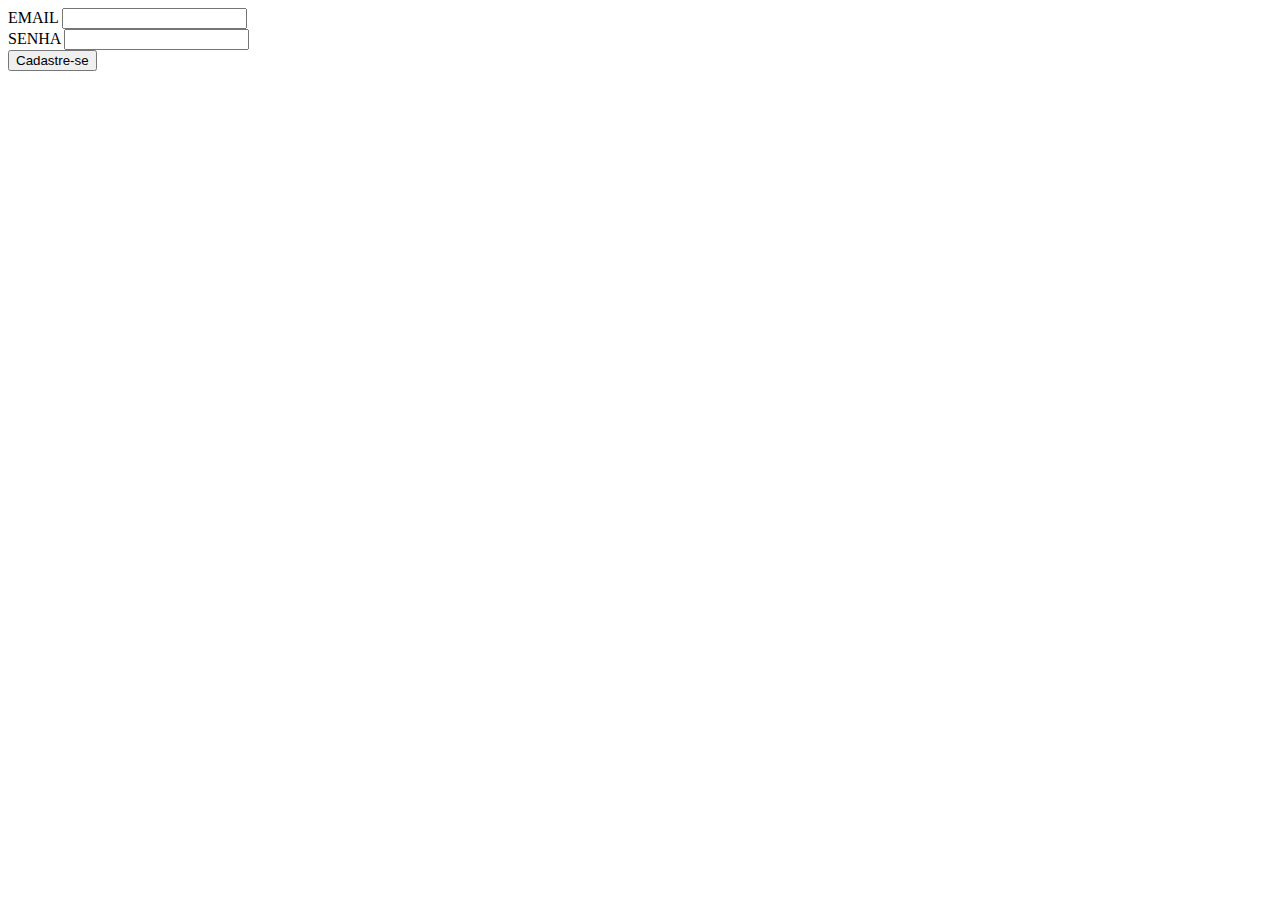
==== form.html @ 10f2f6f5 "imobiliaria site teste" ====
<!DOCTYPE html>
<html lang="pt-br">
<head>
    <meta charset="UTF-8">
    <meta name="viewport" content="width=device-width, initial-scale=1.0">
    <title>FORMULÁRIO</title>
</head>
<body>
    <form action="">
        <label for="input-email">EMAIL</label>
        <input type="email" class="input-email" id="input-email" name="input-email"> <br>


        <label for="input-password">SENHA</label>
        <input type="password" class="input-password" id="input-password" name="input-password"> <br>

        <input type="submit" value="Cadastre-se">









    </form>




</body>
</html>
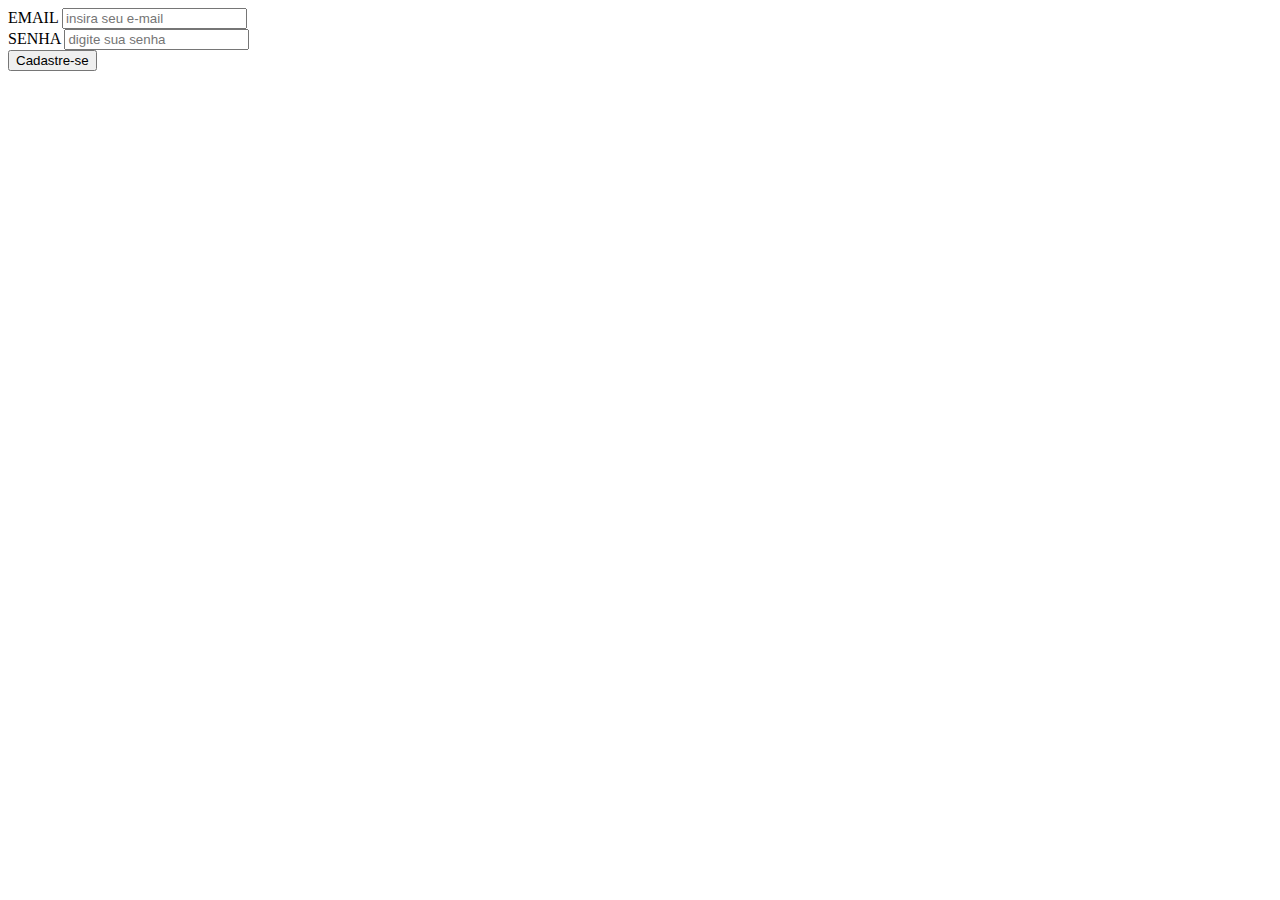
==== commit 58f8fbfe: "imobiliaria site teste" ====
--- a/form.html
+++ b/form.html
@@ -3,29 +3,29 @@
 <head>
     <meta charset="UTF-8">
     <meta name="viewport" content="width=device-width, initial-scale=1.0">
-    <title>FORMULÁRIO</title>
+    <title>formulário</title>
+    <link rel="shortcut icon" href="imagens/icone02.jpg" type="image/x-icon">
 </head>
 <body>
     <form action="">
         <label for="input-email">EMAIL</label>
-        <input type="email" class="input-email" id="input-email" name="input-email"> <br>
+        <input type="email" class="input-email" id="input-email" name="input-email" placeholder="insira seu e-mail"> <br>
 
 
         <label for="input-password">SENHA</label>
-        <input type="password" class="input-password" id="input-password" name="input-password"> <br>
+        <input type="password" class="input-password" id="input-password" name="input-password" placeholder="digite sua senha"> <br>
 
         <input type="submit" value="Cadastre-se">
 
-
-
-
-
-
-
-
-
     </form>
 
+<!-- placeholder nome que fica dentro da caixa onde digita as info -->
+
+<!-- LABEL= Usada como etiqueta para formulário (nome da caixa) peça fundamental para construção de formulários. o (for "") que é vinculado com ele servirá para especificar a qual input ele pertence/comversa. -->
+
+<!-- INPUT = Utilizado para especificar o tipo de entrada da informação (text, passaword, date e etc..) sempre lembrar que input precisa ter ID, CLASS e NAME para facilitar em ações futuras. -->
+
+<!-- INPUT TYPE "SUBMIT" = utilizado como botão, e o type "submit" faz uma ação de envio das informações que encontram dentro do formulário, sendo essencial para um formulário. alterando o "VALUE" é possivel trocar o nome de visualização do botão -->
 
 
 
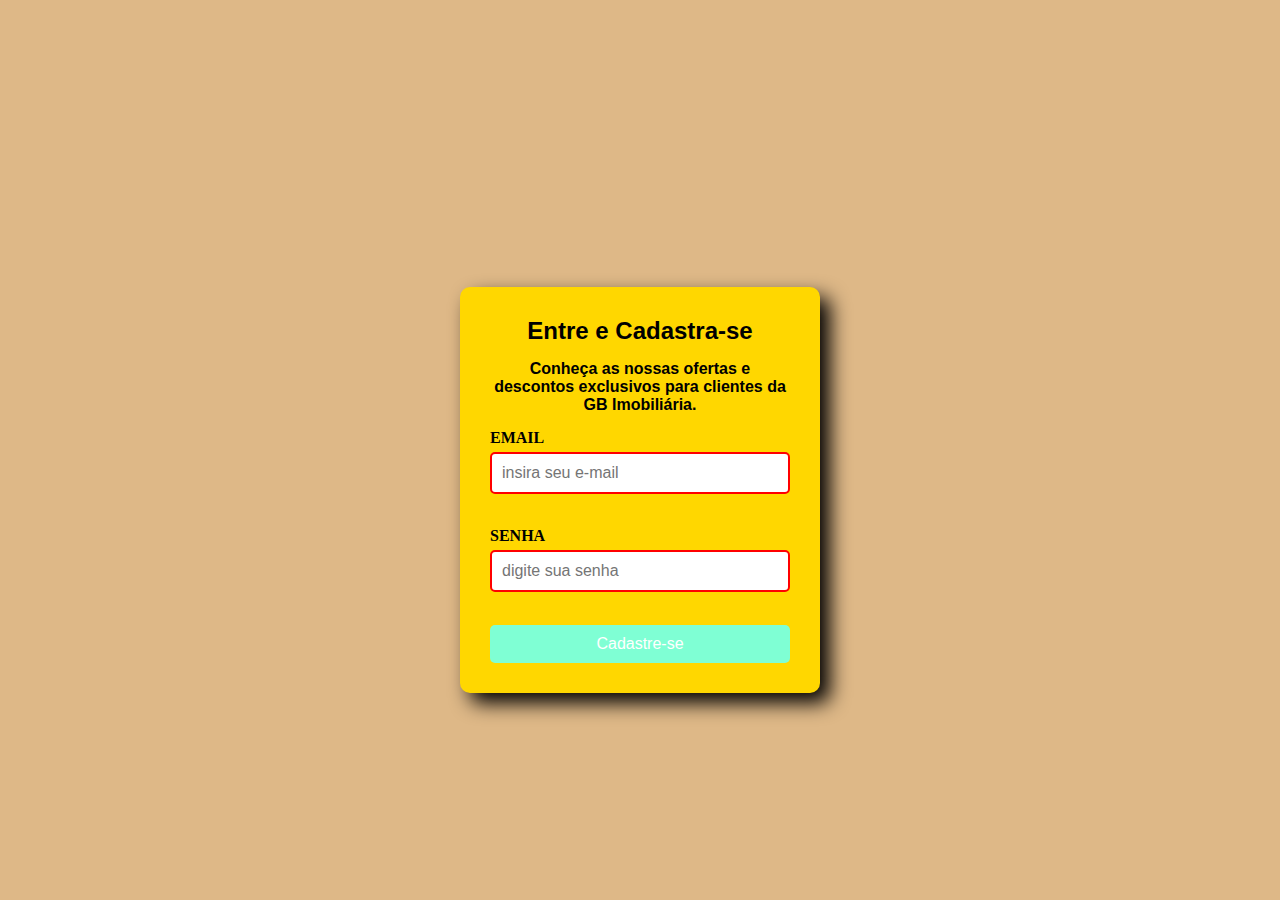
==== commit f19ae930: "imobiliaria site teste" ====
--- a/form.html
+++ b/form.html
@@ -3,21 +3,29 @@
 <head>
     <meta charset="UTF-8">
     <meta name="viewport" content="width=device-width, initial-scale=1.0">
-    <title>formulário</title>
+    <title>Formulário GB Imobiliária </title>
     <link rel="shortcut icon" href="imagens/icone02.jpg" type="image/x-icon">
+    <link rel="stylesheet" href="form.css">
 </head>
 <body>
+    <div class="div-form">
     <form action="">
+
+<h2>Entre e Cadastra-se</h2>
+
+<p>Conheça as nossas ofertas e descontos exclusivos para clientes da GB Imobiliária.</p>
+
         <label for="input-email">EMAIL</label>
-        <input type="email" class="input-email" id="input-email" name="input-email" placeholder="insira seu e-mail"> <br>
+        <input type="email" class="input-email dombosco" id="input-email" name="input-email" placeholder="insira seu e-mail"> <br>
 
 
         <label for="input-password">SENHA</label>
-        <input type="password" class="input-password" id="input-password" name="input-password" placeholder="digite sua senha"> <br>
+        <input type="password" class="input-password dombosco" id="input-password" name="input-password" placeholder="digite sua senha"> <br>
 
-        <input type="submit" value="Cadastre-se">
+        <input type="submit" value="Cadastre-se" class="btn-form">
 
     </form>
+</div>
 
 <!-- placeholder nome que fica dentro da caixa onde digita as info -->
 
--- a/form.css
+++ b/form.css
@@ -0,0 +1,74 @@
+/*estilização global*/
+* {
+    margin: 0;
+    padding: 0;
+}
+
+body {
+    background-color: burlywood;
+    display: flex;
+    justify-content: center;
+    align-items: center;
+    height: 100vh;
+}
+
+/*estilizando a div que contem o formulario*/
+
+.div-form {
+    background-color: gold;
+    padding: 30px;
+    border-radius: 10px;
+    box-shadow: 10px 10px 20px black;
+    width: 300px;
+    margin-top: 80px;
+}
+
+
+form {
+    display: flex;
+    flex-direction: column;
+
+}
+
+label {
+    margin-bottom: 5px; /*margem inferior*/
+    font-weight: bold; /*largura da fonte*/
+}
+
+
+
+.dombosco {
+
+    padding: 10px; /*espaçamento interno*/
+    margin-bottom: 15px; /*espaçamento inferior dos input*/
+    font-size: 16px;  /*tamanho da letra*/
+    border-radius: 5px; /*bordas arredondadas*/
+    border: 2px solid red; /*inserindo bordas nos input*/
+    
+}
+
+.btn-form {
+    background-color: aquamarine; /*cor de fundo do botão*/
+    color: white; /*cor da letra*/
+    padding: 10px; /*espaçamento interno*/
+    border: none; /*bordar = nenhuma/sem borda*/
+    border-radius: 5px; /*arredondamento do botão*/
+    font-size: 16px; /*tamanho da letra*/
+    cursor: pointer; /*tipo de cursor do mouse*/
+
+
+}
+
+
+.btn-form:hover {
+    background-color: blueviolet;
+    transition: 0,8s;
+}
+
+
+h2, p {
+    margin-bottom: 15px;
+    font-family: Verdana, Geneva, Tahoma, sans-serif;
+    font-weight: 800;
+    text-align: center;
+}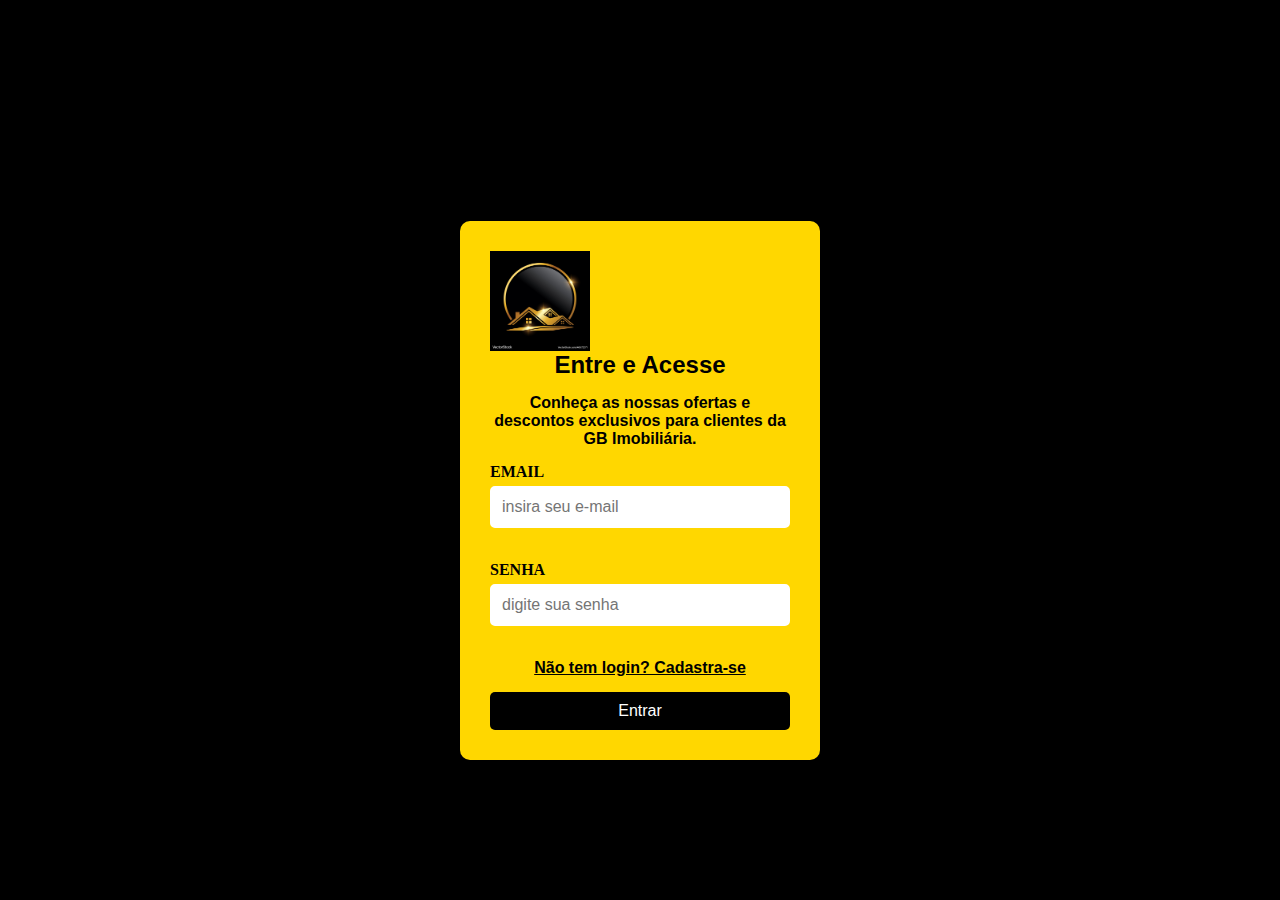
==== commit c3599016: "imobiliaria site teste" ====
--- a/form.html
+++ b/form.html
@@ -8,24 +8,37 @@
     <link rel="stylesheet" href="form.css">
 </head>
 <body>
+
+
+
     <div class="div-form">
     <form action="">
+        
 
-<h2>Entre e Cadastra-se</h2>
+        <img src="imagens/icone02.jpg" alt="icone" class="img">
+<h2>Entre e Acesse</h2>
 
 <p>Conheça as nossas ofertas e descontos exclusivos para clientes da GB Imobiliária.</p>
 
         <label for="input-email">EMAIL</label>
-        <input type="email" class="input-email dombosco" id="input-email" name="input-email" placeholder="insira seu e-mail"> <br>
+        <input type="email" class="input-email dombosco" id="input-email" name="input-email" placeholder="insira seu e-mail" required> <br>
 
 
         <label for="input-password">SENHA</label>
-        <input type="password" class="input-password dombosco" id="input-password" name="input-password" placeholder="digite sua senha"> <br>
+        <input type="password" class="input-password dombosco" id="input-password" name="input-password" placeholder="digite sua senha" required> <br>
 
-        <input type="submit" value="Cadastre-se" class="btn-form">
+        <a href="form2.html" class="acr">
+            <p>Não tem login? Cadastra-se</p>
+        </a>
+
+
+
+        <input type="submit" value="Entrar" class="btn-form">
 
     </form>
 </div>
+
+<!-- required so permite "entrar" se as informações tiverem preenchidas so nos input que vao receber informação -->
 
 <!-- placeholder nome que fica dentro da caixa onde digita as info -->
 
--- a/form.css
+++ b/form.css
@@ -4,8 +4,16 @@
     padding: 0;
 }
 
+.img {
+    height: 100px;
+    width: 100px;
+    display: flex;
+    justify-content: center;
+    align-items: center;
+}
+
 body {
-    background-color: burlywood;
+    background-color: black;
     display: flex;
     justify-content: center;
     align-items: center;
@@ -43,12 +51,12 @@
     margin-bottom: 15px; /*espaçamento inferior dos input*/
     font-size: 16px;  /*tamanho da letra*/
     border-radius: 5px; /*bordas arredondadas*/
-    border: 2px solid red; /*inserindo bordas nos input*/
+    border: 2px solid white; /*inserindo bordas nos input*/
     
 }
 
 .btn-form {
-    background-color: aquamarine; /*cor de fundo do botão*/
+    background-color: black; /*cor de fundo do botão*/
     color: white; /*cor da letra*/
     padding: 10px; /*espaçamento interno*/
     border: none; /*bordar = nenhuma/sem borda*/
@@ -61,7 +69,7 @@
 
 
 .btn-form:hover {
-    background-color: blueviolet;
+    background-color: gray;
     transition: 0,8s;
 }
 
@@ -71,4 +79,8 @@
     font-family: Verdana, Geneva, Tahoma, sans-serif;
     font-weight: 800;
     text-align: center;
+}
+
+.acr {
+    color: black;
 }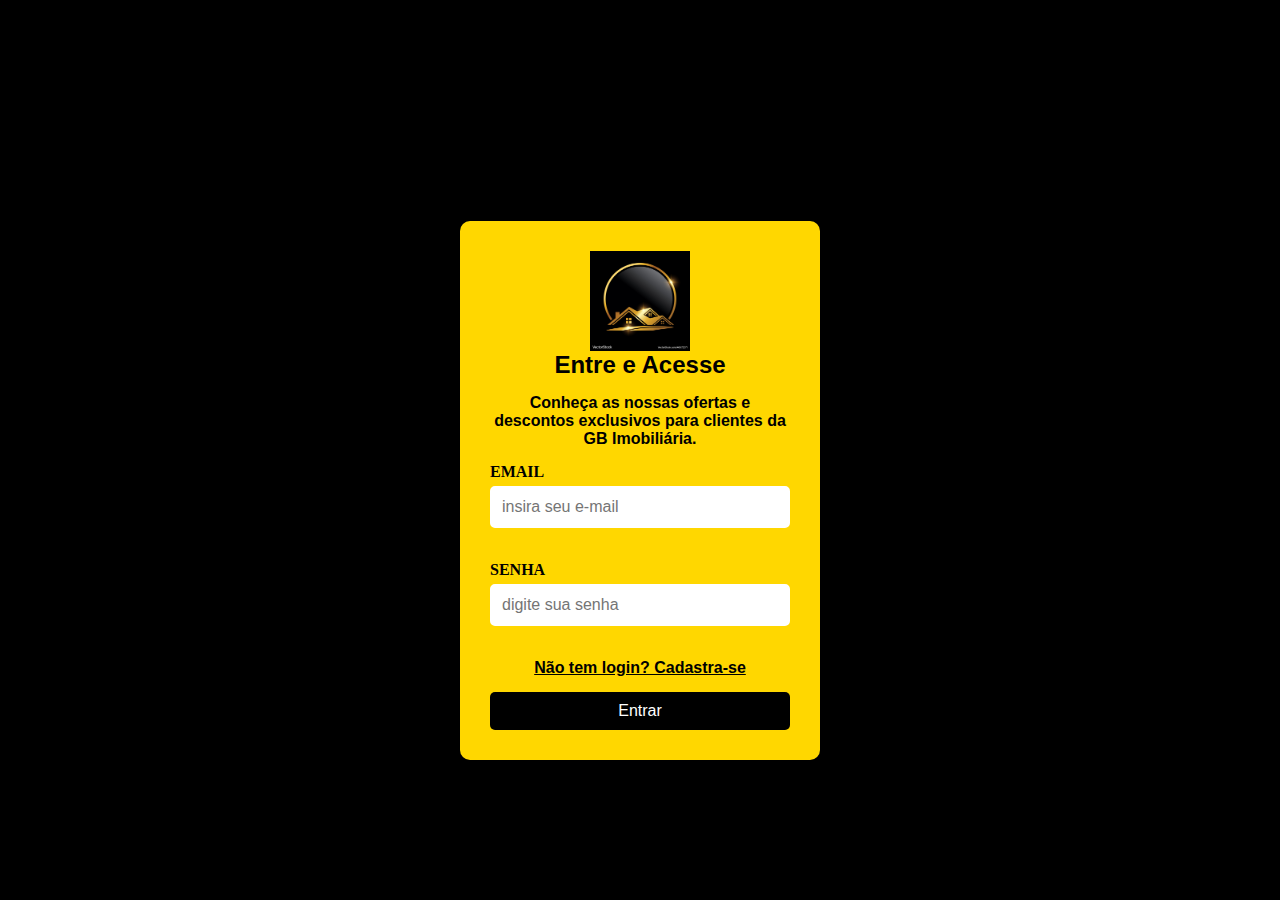
==== commit 8ce36e55: "imobiliaria" ====
--- a/form.html
+++ b/form.html
@@ -14,8 +14,11 @@
     <div class="div-form">
     <form action="">
         
+<div class="img-form">
+        <img src="imagens/icone02.jpg" alt="icone" class="img">
+    </div>
 
-        <img src="imagens/icone02.jpg" alt="icone" class="img">
+
 <h2>Entre e Acesse</h2>
 
 <p>Conheça as nossas ofertas e descontos exclusivos para clientes da GB Imobiliária.</p>
--- a/form.css
+++ b/form.css
@@ -7,10 +7,17 @@
 .img {
     height: 100px;
     width: 100px;
+    
+}
+
+/*deixando a img no centro*/
+.img-form {
     display: flex;
     justify-content: center;
     align-items: center;
 }
+
+
 
 body {
     background-color: black;
